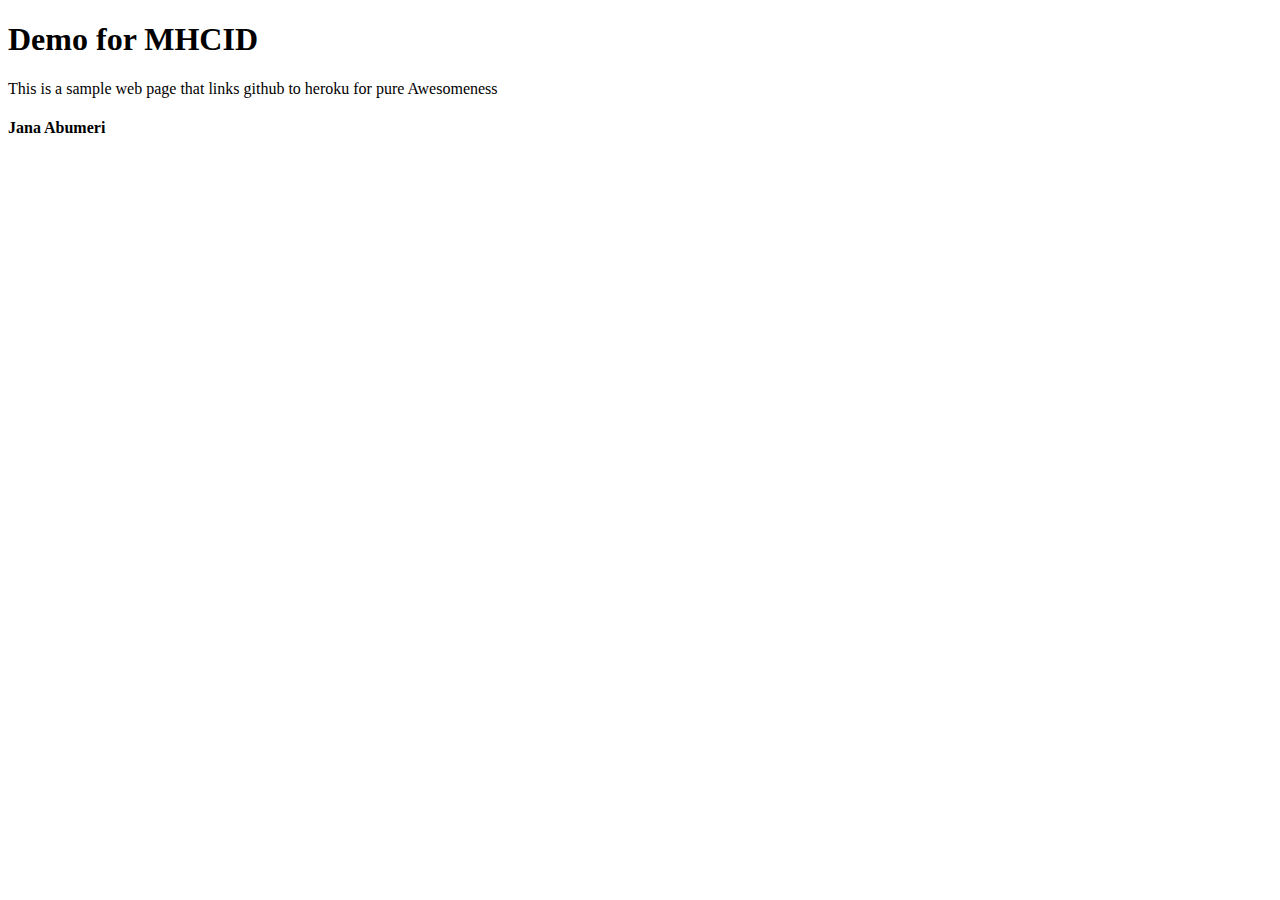
==== index.html @ c3690ba6 "Create index.html" ====
<!DOCTYPE html>
<html>
  <head>
    <title>Demo for MHCID</title>
  </head>
  <body>
    <h1>Demo for MHCID</h1>
    <p>This is a sample web page that links github to heroku for pure 
    Awesomeness</p>
    <h4>Jana Abumeri</h4>
  </body>
</html>
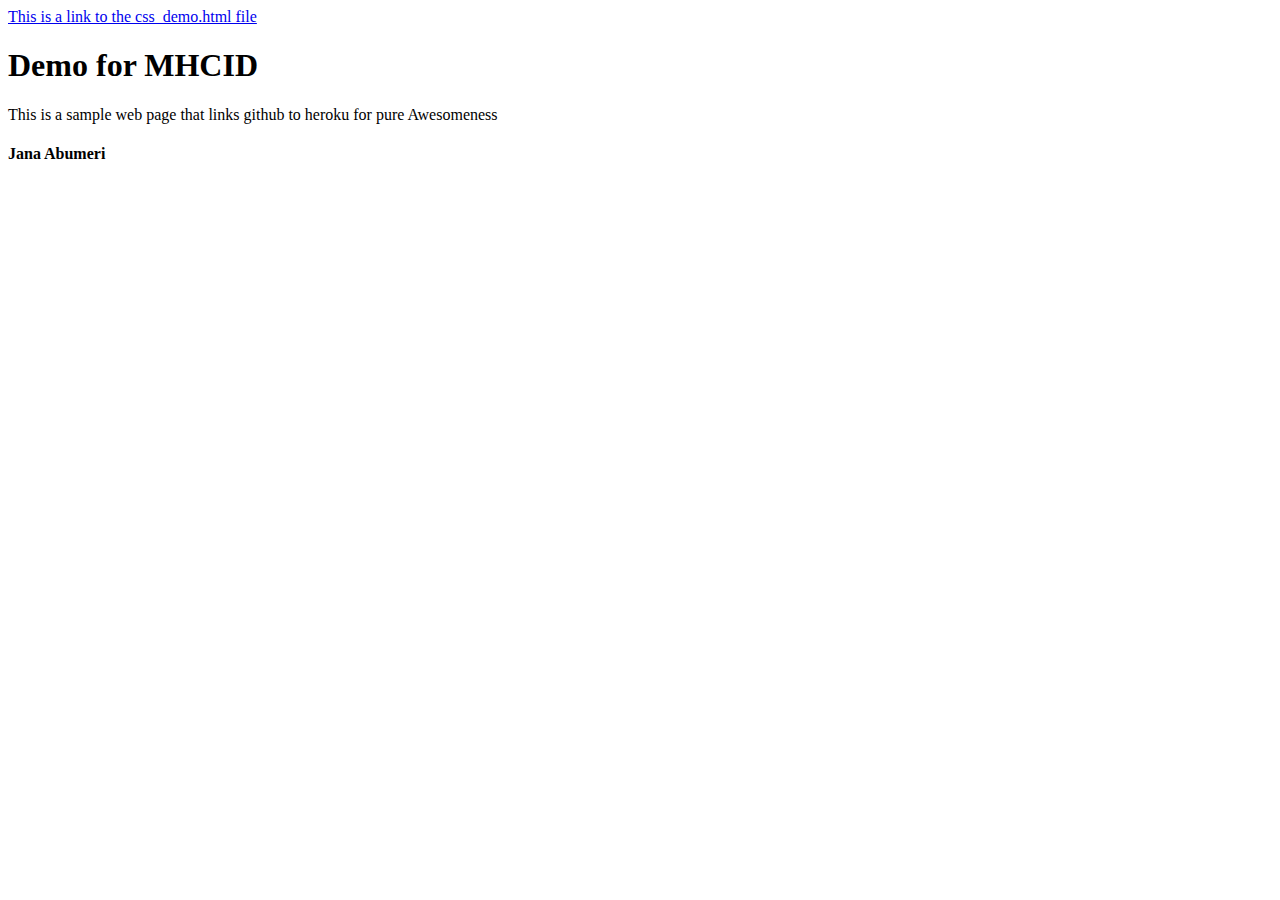
==== commit 90f5fe4f: "Link to css_demo.html in index" ====
--- a/index.html
+++ b/index.html
@@ -4,9 +4,10 @@
     <title>Demo for MHCID</title>
   </head>
   <body>
+  	<a href="css_demo.html">This is a link to the css_demo.html file</a>
     <h1>Demo for MHCID</h1>
     <p>This is a sample web page that links github to heroku for pure 
     Awesomeness</p>
     <h4>Jana Abumeri</h4>
   </body>
-</html>
+</html>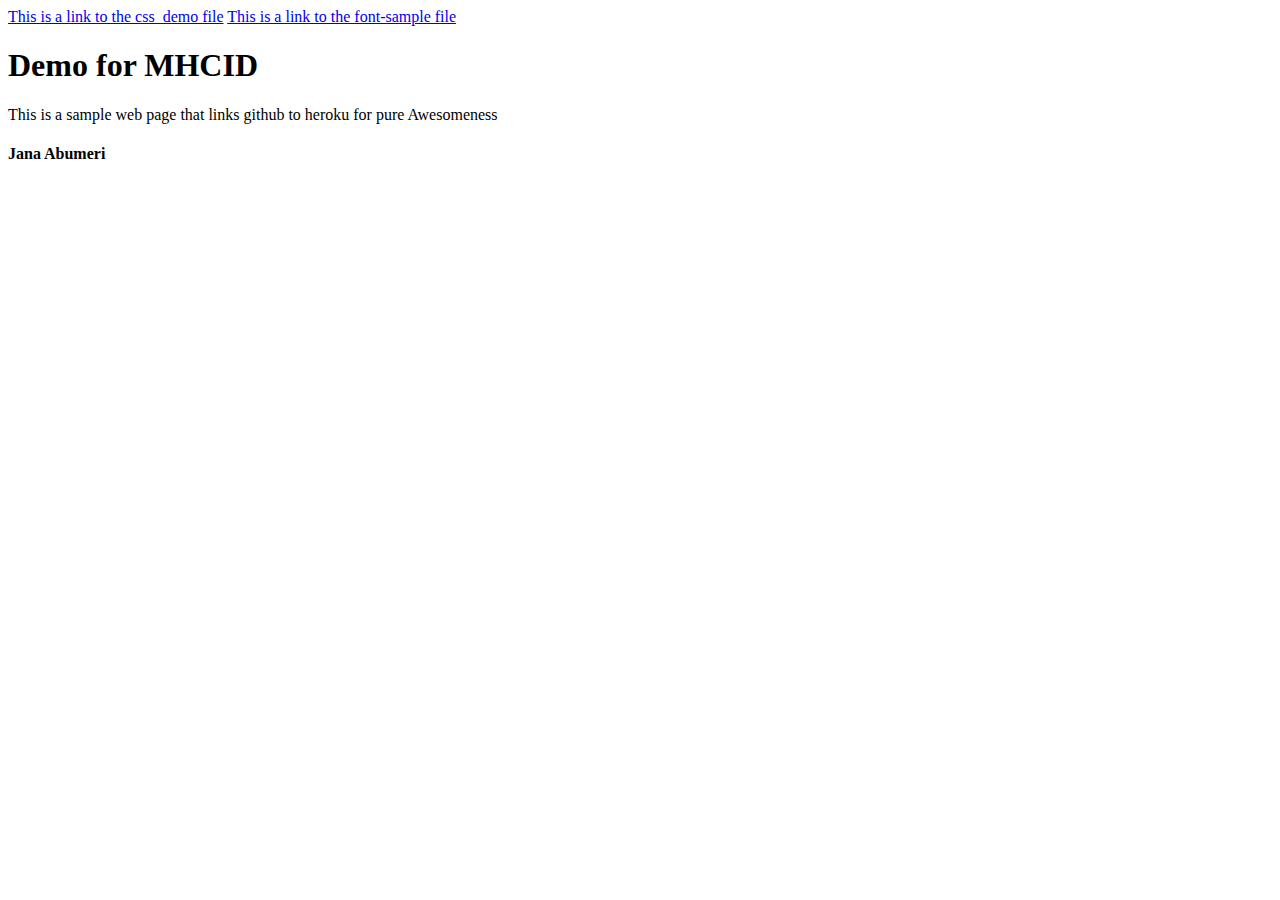
==== commit 8427c5ca: "Web Font Assignment" ====
--- a/index.html
+++ b/index.html
@@ -4,7 +4,8 @@
     <title>Demo for MHCID</title>
   </head>
   <body>
-  	<a href="css_demo.html">This is a link to the css_demo.html file</a>
+  	<a href="css_demo.html">This is a link to the css_demo file</a>
+  	<a href="font-sample.html">This is a link to the font-sample file</a>
     <h1>Demo for MHCID</h1>
     <p>This is a sample web page that links github to heroku for pure 
     Awesomeness</p>
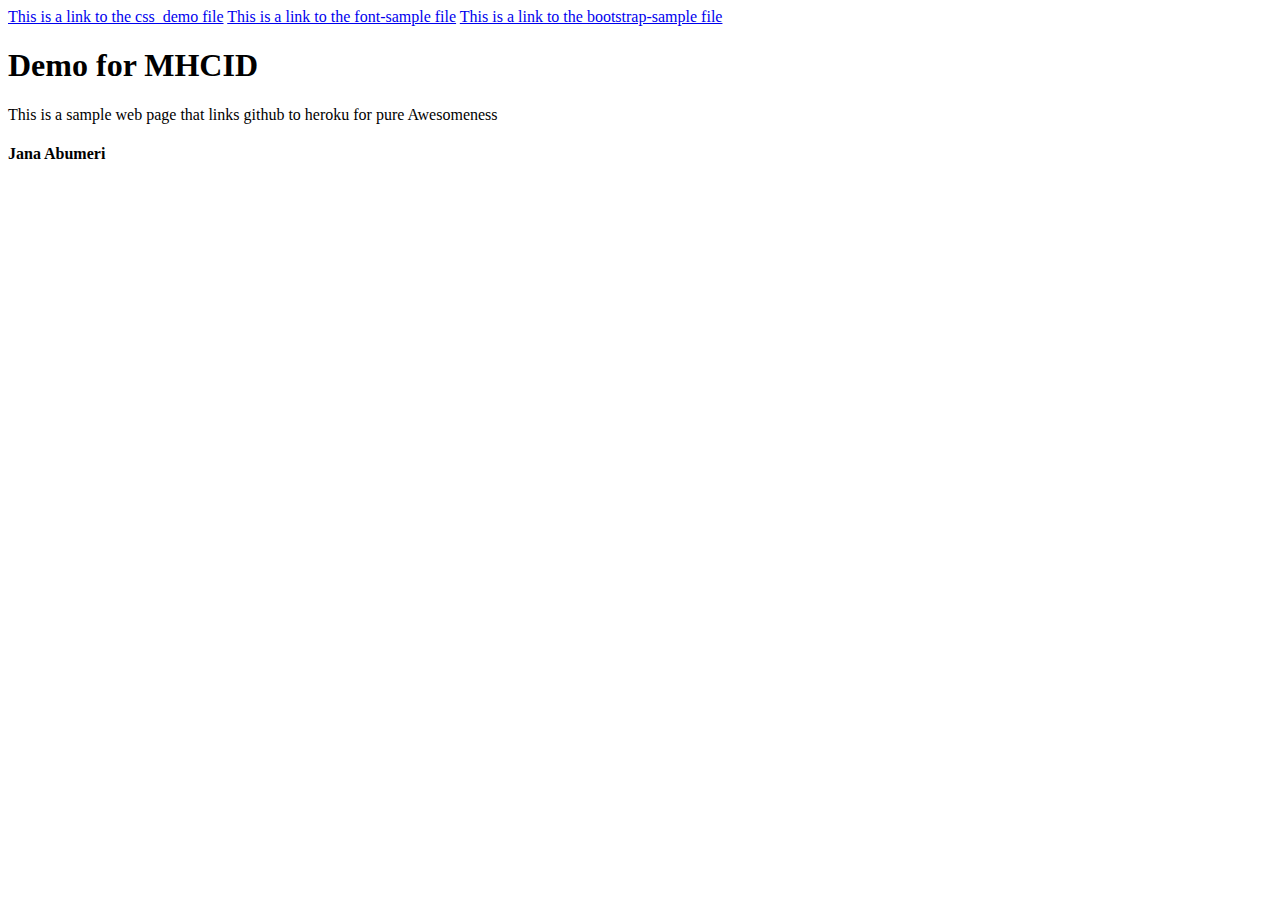
==== commit 90ede528: "Bootstrap sample assignment" ====
--- a/index.html
+++ b/index.html
@@ -6,6 +6,7 @@
   <body>
   	<a href="css_demo.html">This is a link to the css_demo file</a>
   	<a href="font-sample.html">This is a link to the font-sample file</a>
+  	<a href="bootstrap-sample.html">This is a link to the bootstrap-sample file</a>
     <h1>Demo for MHCID</h1>
     <p>This is a sample web page that links github to heroku for pure 
     Awesomeness</p>
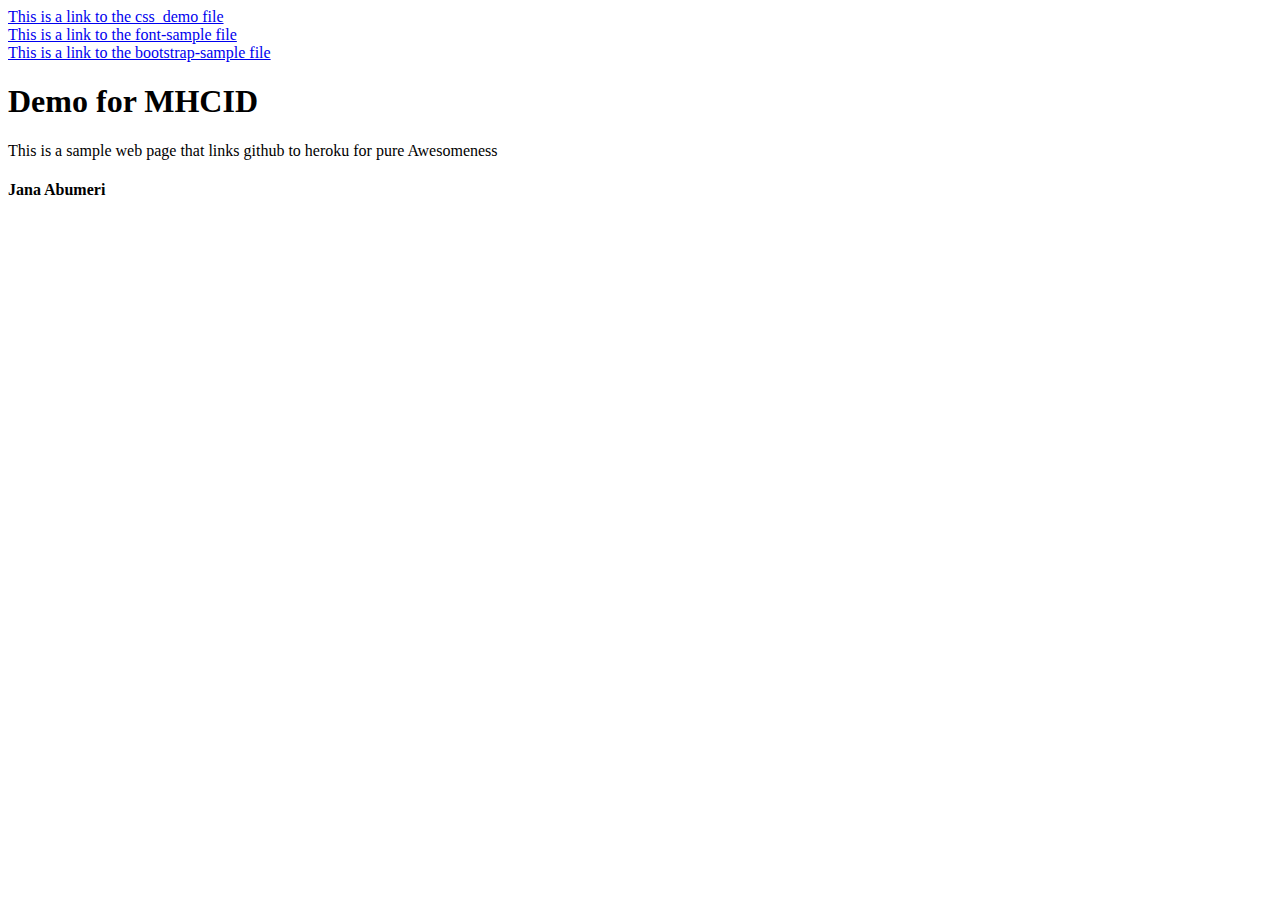
==== commit a49ecd10: "Added breakpoints between page links" ====
--- a/index.html
+++ b/index.html
@@ -4,9 +4,9 @@
     <title>Demo for MHCID</title>
   </head>
   <body>
-  	<a href="css_demo.html">This is a link to the css_demo file</a>
-  	<a href="font-sample.html">This is a link to the font-sample file</a>
-  	<a href="bootstrap-sample.html">This is a link to the bootstrap-sample file</a>
+  	<a href="css_demo.html">This is a link to the css_demo file</a><br>
+  	<a href="font-sample.html">This is a link to the font-sample file</a><br>
+  	<a href="bootstrap-sample.html">This is a link to the bootstrap-sample file</a><br>
     <h1>Demo for MHCID</h1>
     <p>This is a sample web page that links github to heroku for pure 
     Awesomeness</p>
